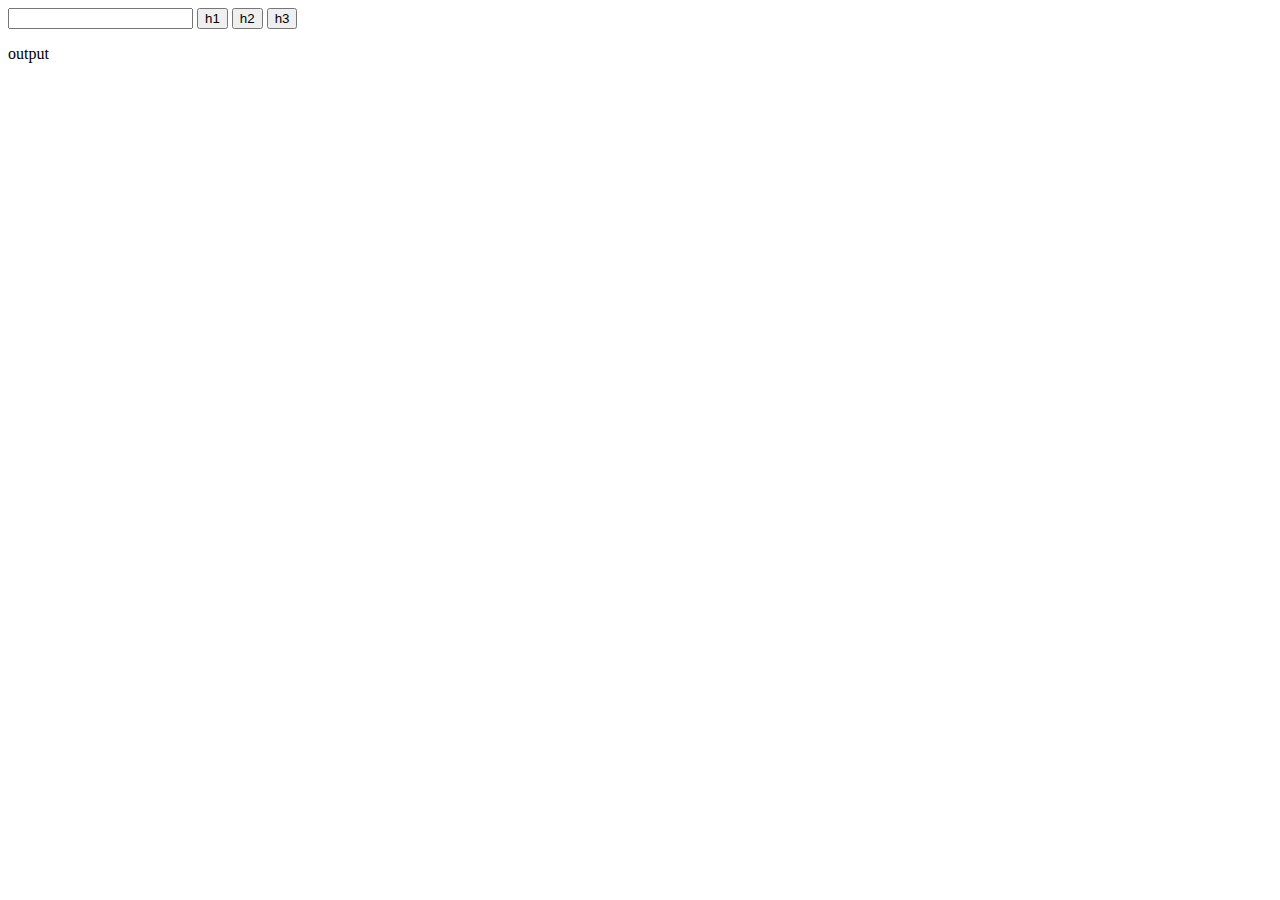
==== que-3-heading/index.html @ 03a97d13 "que-3 heading done" ====
<!DOCTYPE html>
<html lang="en">
  <head>
    <meta charset="UTF-8" />
    <meta http-equiv="X-UA-Compatible" content="IE=edge" />
    <meta name="viewport" content="width=device-width, initial-scale=1.0" />
    <title>Document</title>
  </head>
  <body>
    <input type="text" />
    <button onclick="change('h1')">h1</button>
    <button onclick="change('h2')">h2</button>
    <button onclick="change('h3')">h3</button>
    <p class="result">output</p>
  </body>
  <script src="./app.js"></script>
</html>
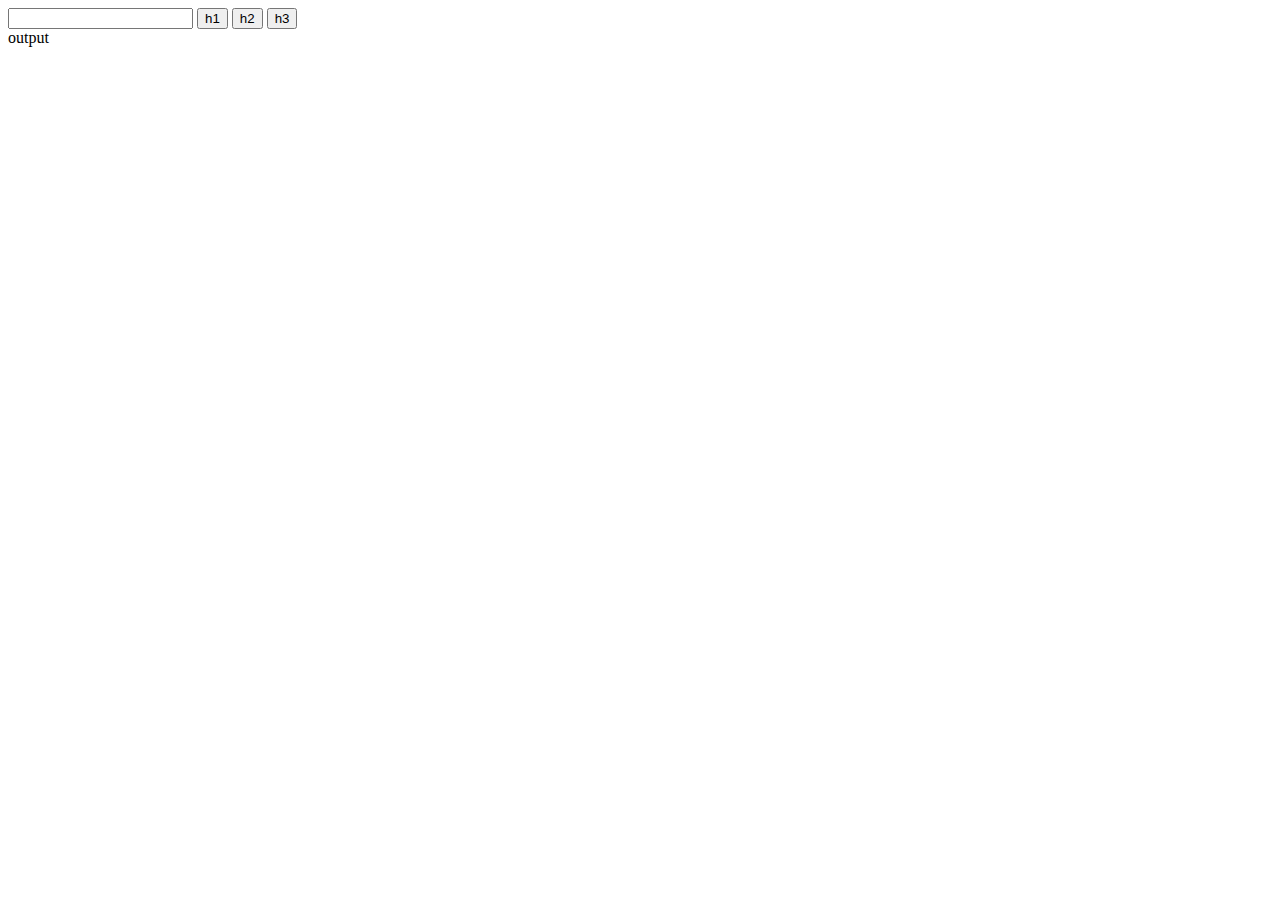
==== commit 84253681: "minor change" ====
--- a/que-3-heading/index.html
+++ b/que-3-heading/index.html
@@ -11,7 +11,7 @@
     <button onclick="change('h1')">h1</button>
     <button onclick="change('h2')">h2</button>
     <button onclick="change('h3')">h3</button>
-    <p class="result">output</p>
+    <div class="result">output</div>
   </body>
   <script src="./app.js"></script>
 </html>
